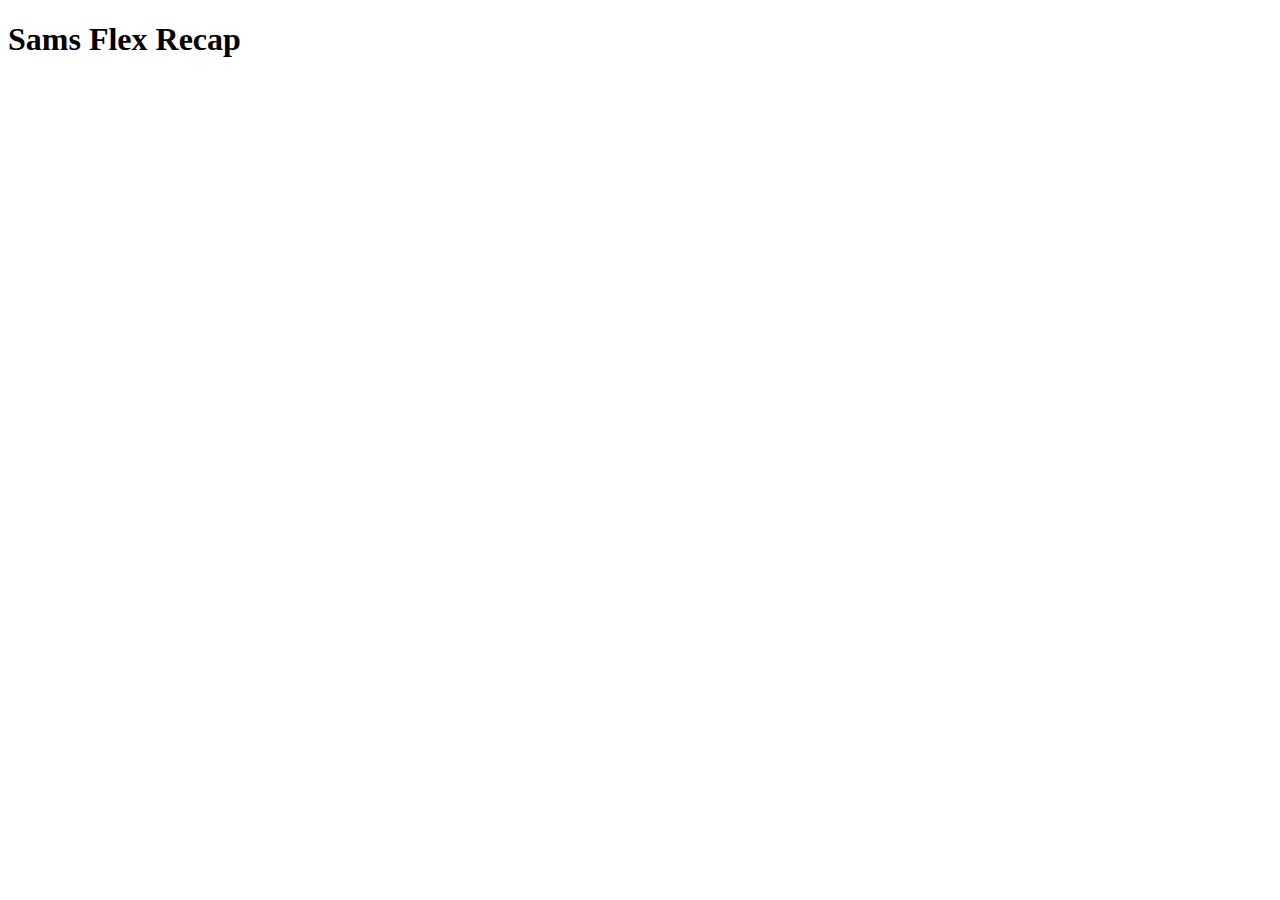
==== flex-recap/index.html @ 21644ccb "added boilerplate html" ====
<!DOCTYPE html>
<html lang="en">
  <head>
    <meta charset="UTF-8" />
    <meta http-equiv="X-UA-Compatible" content="IE=edge" />
    <meta name="viewport" content="width=device-width, initial-scale=1.0" />
    <title>Flex Document</title>
  </head>
  <body>
    <h1>Sams Flex Recap</h1>
  </body>
</html>
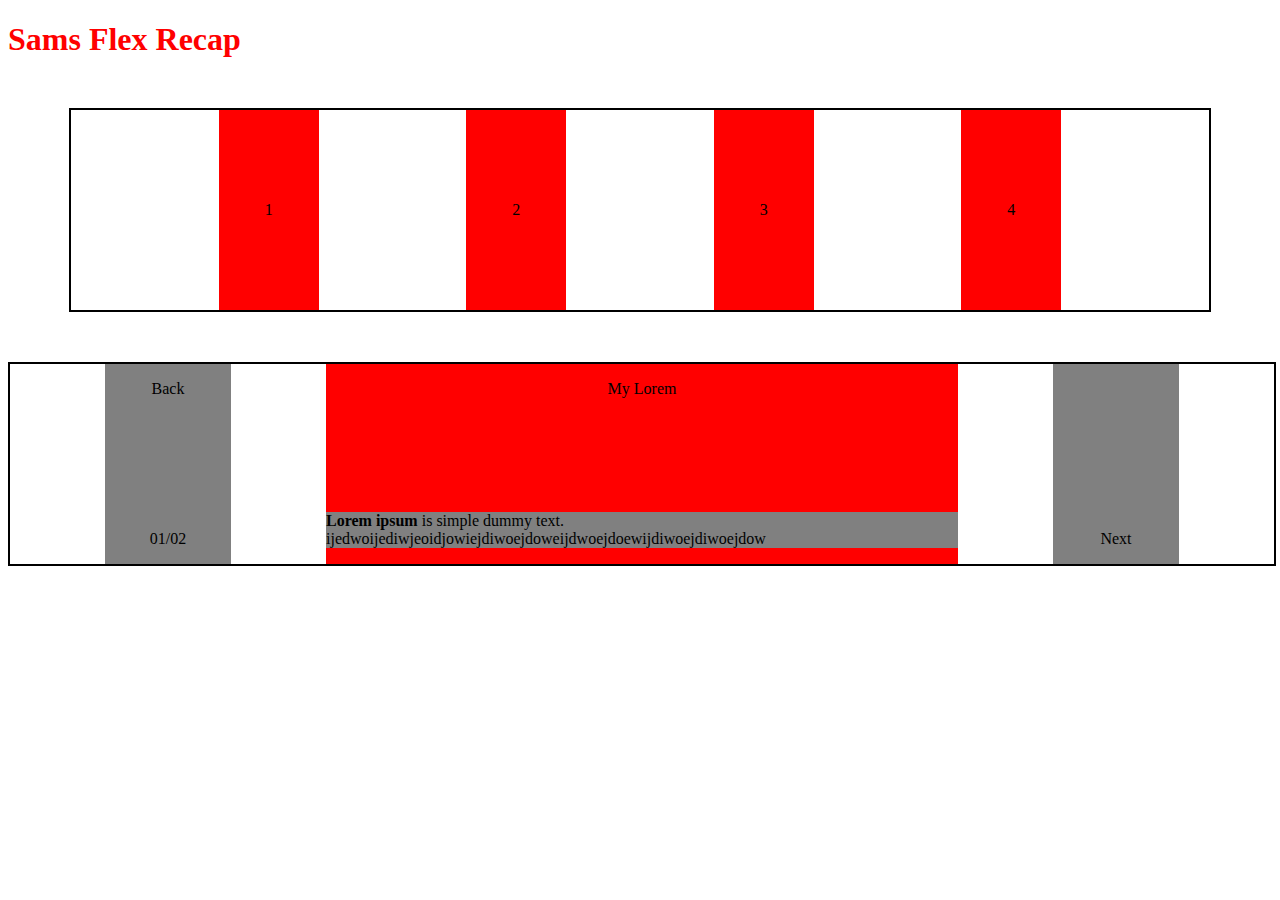
==== commit acbb512f: "flex-recap complete + flex-challenge file added" ====
--- a/flex-recap/index.html
+++ b/flex-recap/index.html
@@ -5,8 +5,38 @@
     <meta http-equiv="X-UA-Compatible" content="IE=edge" />
     <meta name="viewport" content="width=device-width, initial-scale=1.0" />
     <title>Flex Document</title>
+    <link rel="stylesheet" href="./styles.css" />
+    <!-- ./ is done for consistency more than anything else, 
+        due to later usage of ../ when going up a level -->
   </head>
   <body>
     <h1>Sams Flex Recap</h1>
+    <!-- can refer to them when using id or class -->
+    <!-- class is for multiple, id is for singular. It doesn't 
+        work if multiple h1s for example use id - will only apply 
+        logic to first h1 -->
+    <main>
+      <div>1</div>
+      <div>2</div>
+      <div>3</div>
+      <div>4</div>
+    </main>
+
+    <section>
+      <div id="left-box">
+        <p id="back-tag">Back</p>
+        <p id="page-tag">01/02</p>
+      </div>
+      <div id="middle-box">
+        <p id="title-tag">My Lorem</p>
+        <p id="text-tag">
+          <b>Lorem ipsum</b> is simple dummy text.
+          ijedwoijediwjeoidjowiejdiwoejdoweijdwoejdoewijdiwoejdiwoejdow
+        </p>
+      </div>
+      <div id="right-box">
+        <p id="next-tag">Next</p>
+      </div>
+    </section>
   </body>
 </html>
--- a/flex-recap/styles.css
+++ b/flex-recap/styles.css
@@ -0,0 +1,87 @@
+h1 {
+  color: red;
+}
+
+main {
+  width: 90%;
+  height: 200px;
+  /* if the height is displayed then flex-wrap border bugs out a bit */
+  /* width sets how much of the block it uses */
+  border: 2px solid black;
+  margin: 50px auto;
+  /* Margin centers the entire box, px before hand
+   gives a set amount of px to margin in all direction.
+    Auto only works with things that have a width set to it. */
+  display: flex;
+  /* row is the default */
+  /* flex-direction: column-reverse; */
+  justify-content: space-evenly;
+  /* have to cycle through to find the right type */
+  align-items: center;
+  flex-wrap: wrap;
+  /* default it is not on */
+  /* helps with verticallity */
+}
+
+/* div {
+    width: 100px;
+    height: 200px;
+    background-color: red;
+    display: flex;
+    justify-content: center;
+    align-items: center;
+  } */
+
+section {
+  width: 100%;
+  border: 2px solid black;
+  margin: 50px auto;
+  justify-content: space-evenly;
+  display: flex;
+  flex-wrap: wrap;
+}
+/* reason why flexbox is used is because it is so responsive 
+and helps with different screen size + general webpage changes
+especially considering how many different devices access websites nowadays. Really important overall in terms of 
+scaling*/
+
+div {
+  width: 100px;
+  height: 200px;
+  background-color: red;
+  display: flex;
+  justify-content: center;
+  align-items: center;
+}
+
+#left-box {
+  display: flex;
+  width: 10%;
+  justify-content: center;
+  flex-direction: column;
+  justify-content: space-between;
+  background-color: grey;
+}
+
+#middle-box {
+  width: 50%;
+  /* defining the width goes a long way */
+  display: flex;
+  justify-content: center;
+  flex-direction: column;
+  justify-content: space-between;
+}
+
+#text-tag {
+  background-color: grey;
+}
+
+#right-box {
+  width: 10%;
+  display: flex;
+  justify-content: center;
+  flex-direction: column-reverse;
+  justify-content: space-between;
+  background-color: grey;
+}
+/* media queries cna be used to change element sizing, flex-wrap can also be used with changing size */
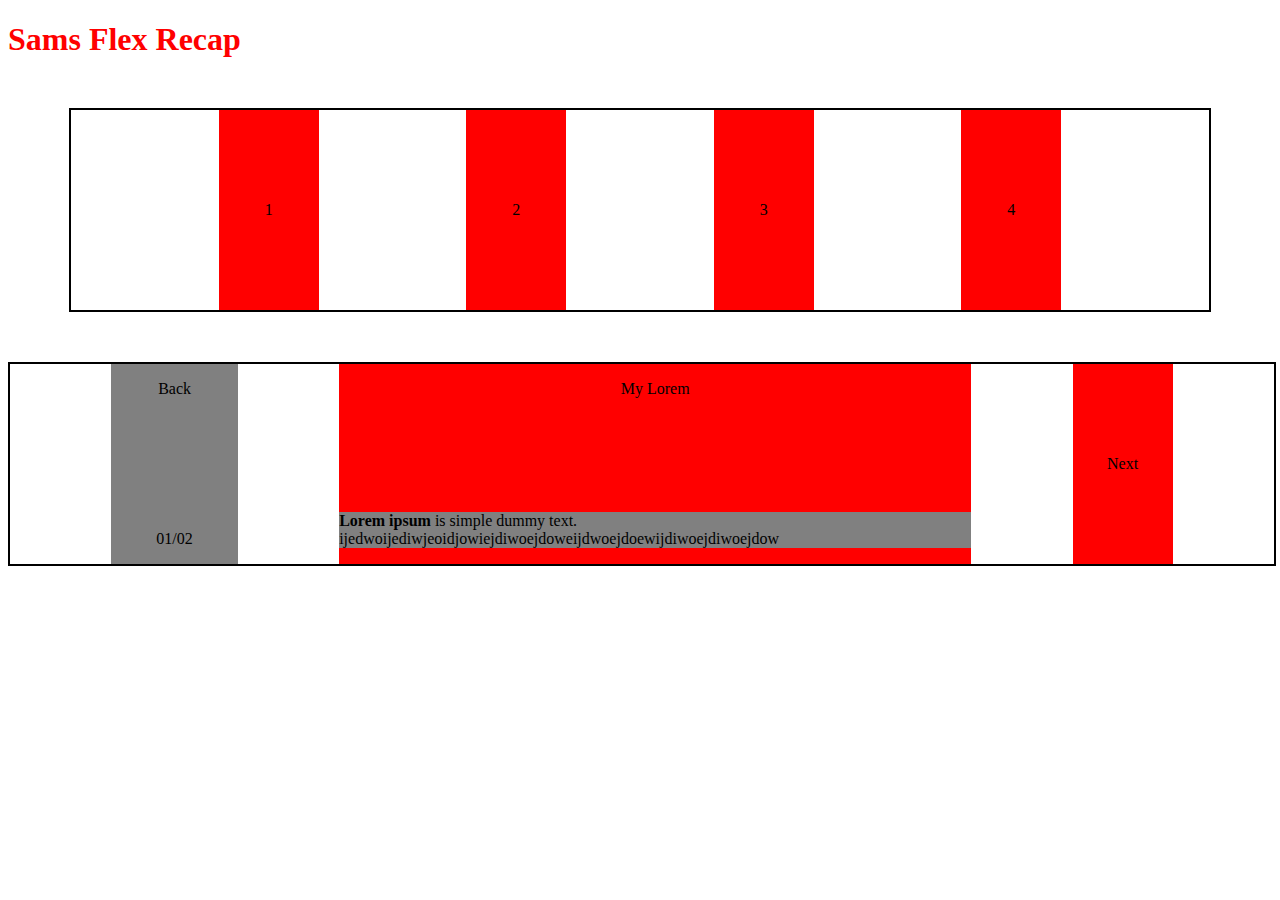
==== commit b0587857: "Completion of flex challenge" ====
--- a/flex-recap/index.html
+++ b/flex-recap/index.html
@@ -34,7 +34,8 @@
           ijedwoijediwjeoidjowiejdiwoejdoweijdwoejdoewijdiwoejdiwoejdow
         </p>
       </div>
-      <div id="right-box">
+      <div id="top-box">
+        <p></p>
         <p id="next-tag">Next</p>
       </div>
     </section>
